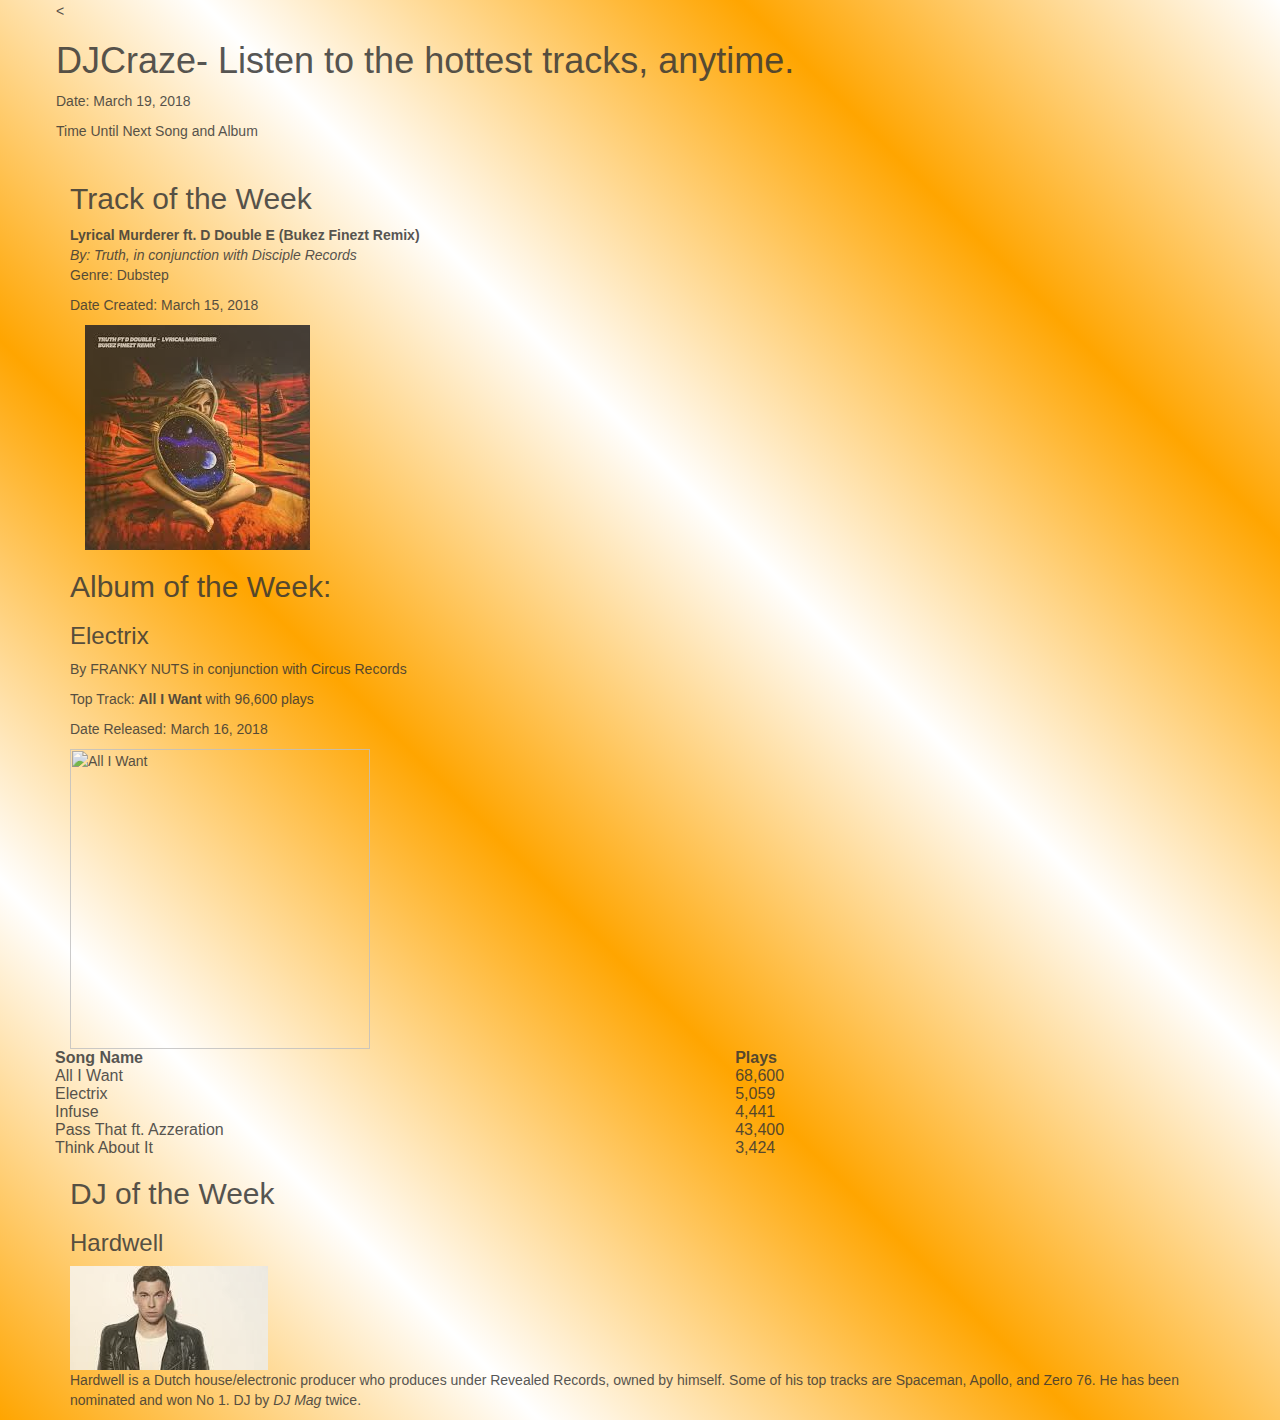
==== index.html @ a310a7cd "Add files via upload" ====
<script src='https://code.jquery.com/jquery-3.1.0.min.js'></script>

<head>
  <link href="index.css" type="text/css" rel="stylesheet">
  
  <link rel="stylesheet" href="https://maxcdn.bootstrapcdn.com/bootstrap/3.3.7/css/bootstrap.min.css" integrity="sha384-BVYiiSIFeK1dGmJRAkycuHAHRg32OmUcww7on3RYdg4Va+PmSTsz/K68vbdEjh4u" crossorigin="anonymous">
  <link href="https://fonts.googleapis.com/css?family=Audiowide|Orbitron" rel="stylesheet"></head>

<body>
  <div class="container">
    <div class="row">
      <div class="navbar">
        <

  <nav>
    
  <div class="titlecontainer">
    <h1 class="title">DJCraze- Listen to the hottest tracks, anytime.</h1>
  </div>
    <div class="datetimebox">
    <p id="date">Date: March 19, 2018</p>
    
    <p id="timeTilNextSong"></p>
    Time Until Next Song and Album
    </div>
    </body>
  </div>
  <div class="container">
    <div class="row">
      <div class="col-sm-6">
        <div class="track_of_the_week_container">
          <h2 class="track_of_the_week">Track of the Week</h2>
          
          <div class="trackweektext">
            <strong class="trackname">Lyrical Murderer ft. D Double E (Bukez Finezt Remix)</strong>
            <br />
            <em class="artistname">By: Truth, in conjunction with Disciple Records</em>
            <br />
            <p class="genre">Genre: Dubstep</p>
            <p class="datemade">Date Created: March 15, 2018</p>
          </div>
        </div>
        <div class="col-sm-6">
          <img class="trackofweekimg" src="[data-uri]"
            alt="">
        </div>
      </div>
    </div>
  </div>
  </div>
  <div class="row">
    <div class="col-sm-6">
      <div class="albumoftheweek">
        <h2 class="albumofweekname">
          Album of the Week:
        </h2>
        <h3 class="albumname">Electrix</h3>
        <p class="artistname">
          By FRANKY NUTS in conjunction with Circus Records</p>
        <p class="toptrack">Top Track: <strong>All I Want</strong> with 96,600 plays</p>
        <p class="datemade">Date Released: March 16, 2018</p>
        <div class="albumofweekimg">
          <img src="https://i1.sndcdn.com/artworks-000317571645-xvojhb-t500x500.jpg" height="300px" width="300px" alt="All I Want">
        </div>
      </div>
    </div>
    <div class="tablediv">
      <table style="width: 75%;" class="playlisttable">
        <tr>
          <th colspan="1">Song Name</th>
          <th colspan="1">Plays</th>
        </tr>
        <tr>
          <td>All I Want</td>
          <td>68,600</td>
        </tr>
        <tr>
          <td>Electrix</td>
          <td>5,059</td>
        </tr>
        <td>Infuse</td>
        <td>4,441</td>
        </tr>
        <td>Pass That ft. Azzeration</td>
        <td>43,400</td>
        </tr>
        <tr>
          <td>Think About It</td>
          <td>3,424</td>
        </tr>
      </table>
    </div>

  </div>
<div class="artistweek">
  <h2 class="artisttitle">DJ of the Week</h2>
  <h3 class="artist">Hardwell</h3>

  <div class="artistimg">
  <img src="[data-uri]" alt="Hardwell">
  </div>
  <p class="description">Hardwell is a Dutch house/electronic producer who produces under Revealed Records, owned by himself. Some of his top tracks are Spaceman, Apollo, and Zero 76. He has been nominated and won No 1. DJ by <em>DJ Mag</em> twice.</p>
</div>
  <script src='https://code.jquery.com/jquery-3.1.0.min.js'></script>
<script src="index.js"></script>
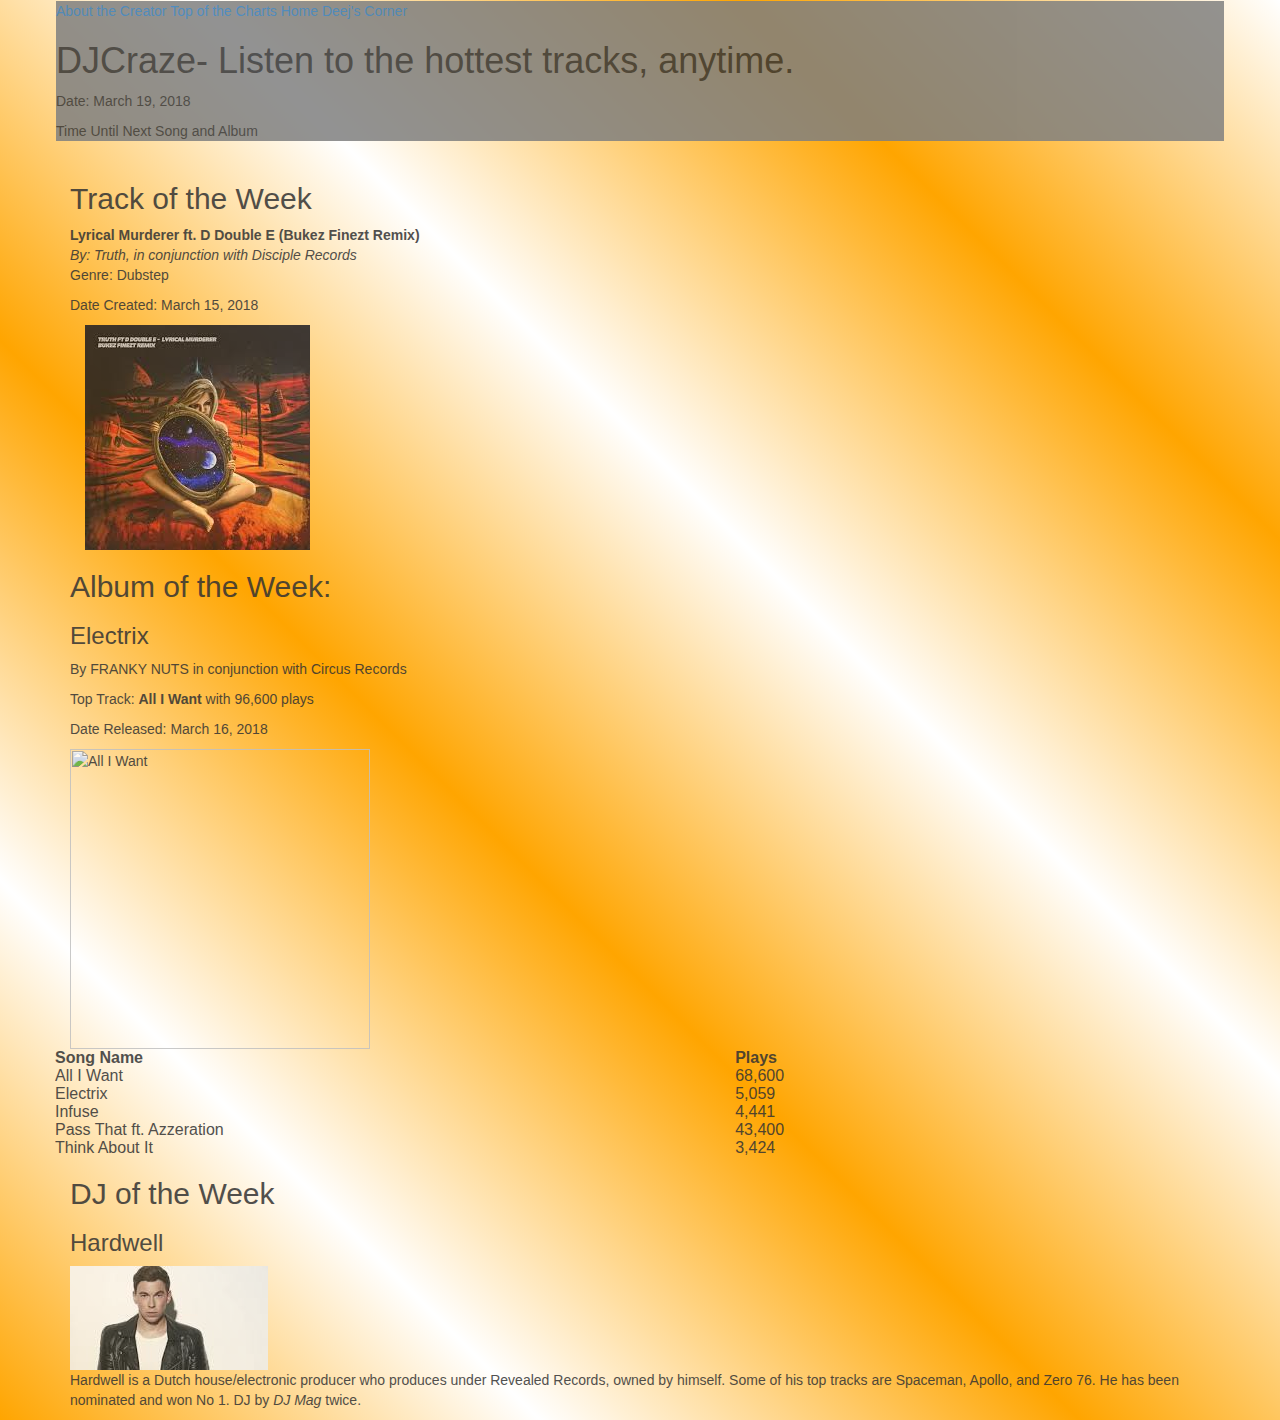
==== commit 4fe1a1f5: "Update index.html" ====
--- a/index.html
+++ b/index.html
@@ -11,9 +11,12 @@
   <div class="container">
     <div class="row">
       <div class="navbar">
-        <
+        <nav id="nav" style="background: grey;">
+          <a href="myinfo.html">About the Creator</a>
+          <a href='topcharts.html'>Top of the Charts</a>
+          <a href="index.html">Home</a>
+          <a href="deejscorner.html">Deej's Corner</a>
 
-  <nav>
     
   <div class="titlecontainer">
     <h1 class="title">DJCraze- Listen to the hottest tracks, anytime.</h1>
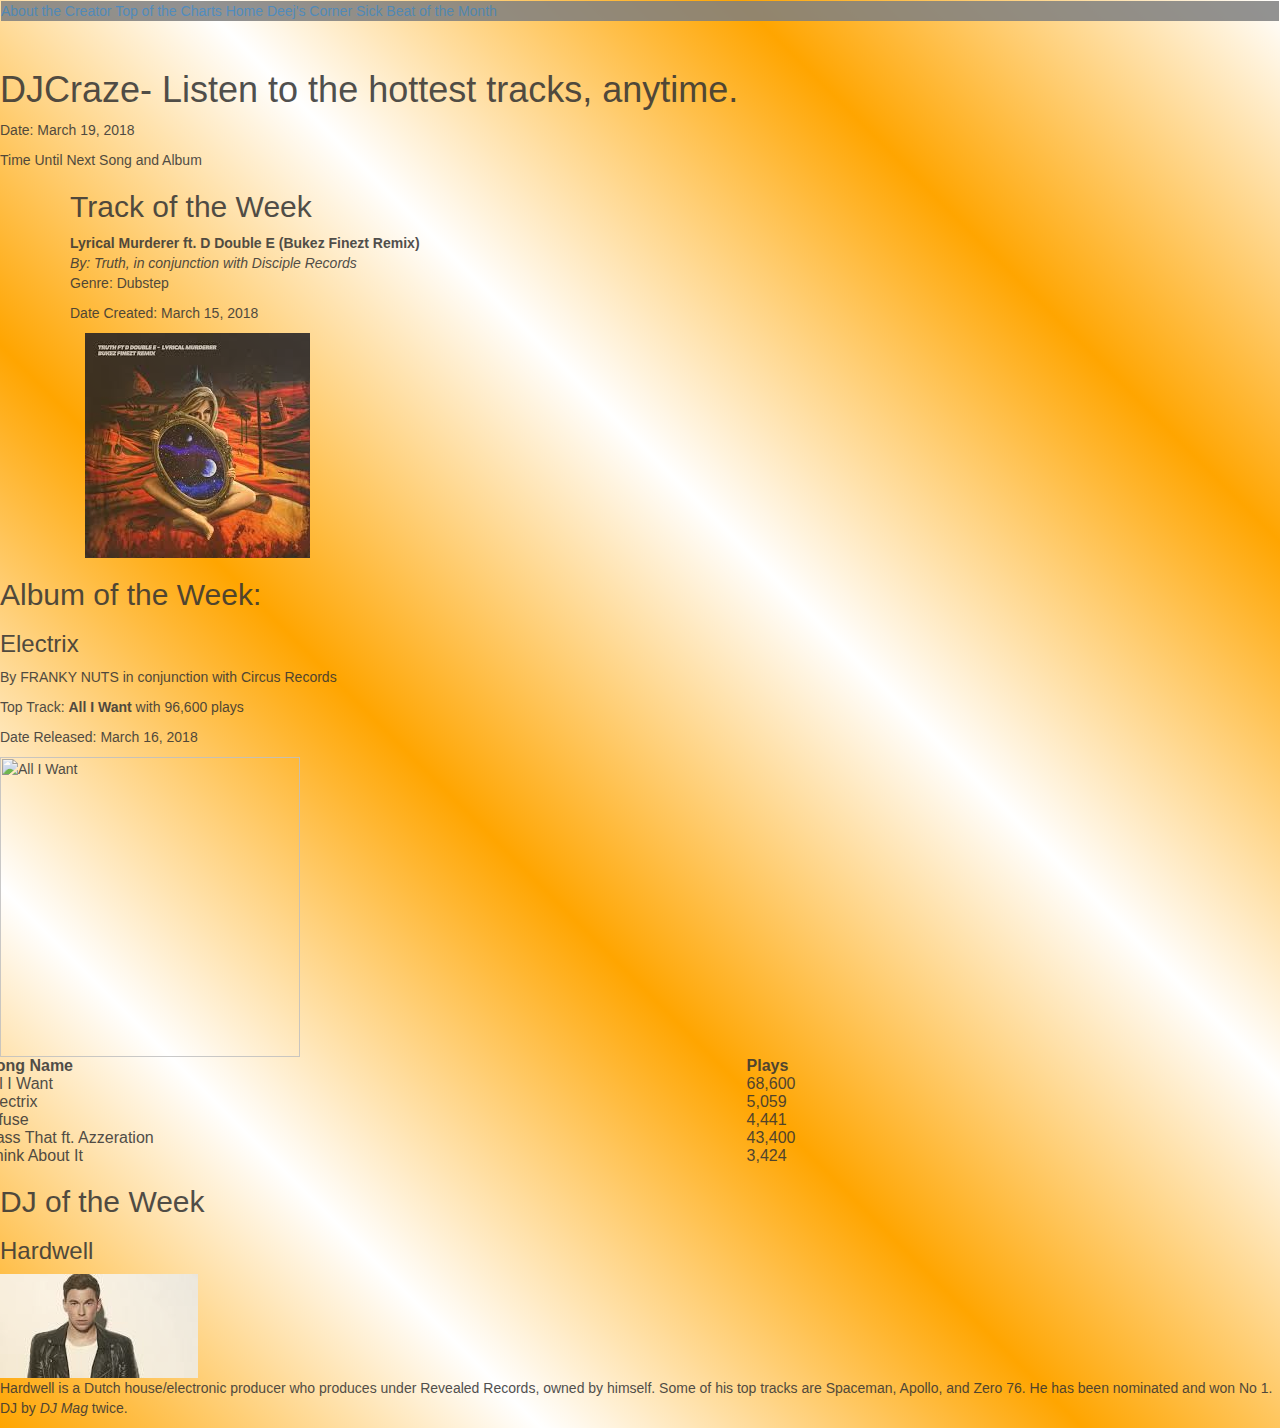
==== commit add701e1: "Update index.html" ====
--- a/index.html
+++ b/index.html
@@ -8,14 +8,16 @@
   <link href="https://fonts.googleapis.com/css?family=Audiowide|Orbitron" rel="stylesheet"></head>
 
 <body>
-  <div class="container">
-    <div class="row">
-      <div class="navbar">
+       <div class="navbar">
         <nav id="nav" style="background: grey;">
           <a href="myinfo.html">About the Creator</a>
           <a href='topcharts.html'>Top of the Charts</a>
           <a href="index.html">Home</a>
           <a href="deejscorner.html">Deej's Corner</a>
+          <a href="SicKBeatOfMonth.html">Sick Beat of the Month</a>
+          <a href="#"></a>
+        </nav>
+       </div>
 
     
   <div class="titlecontainer">
